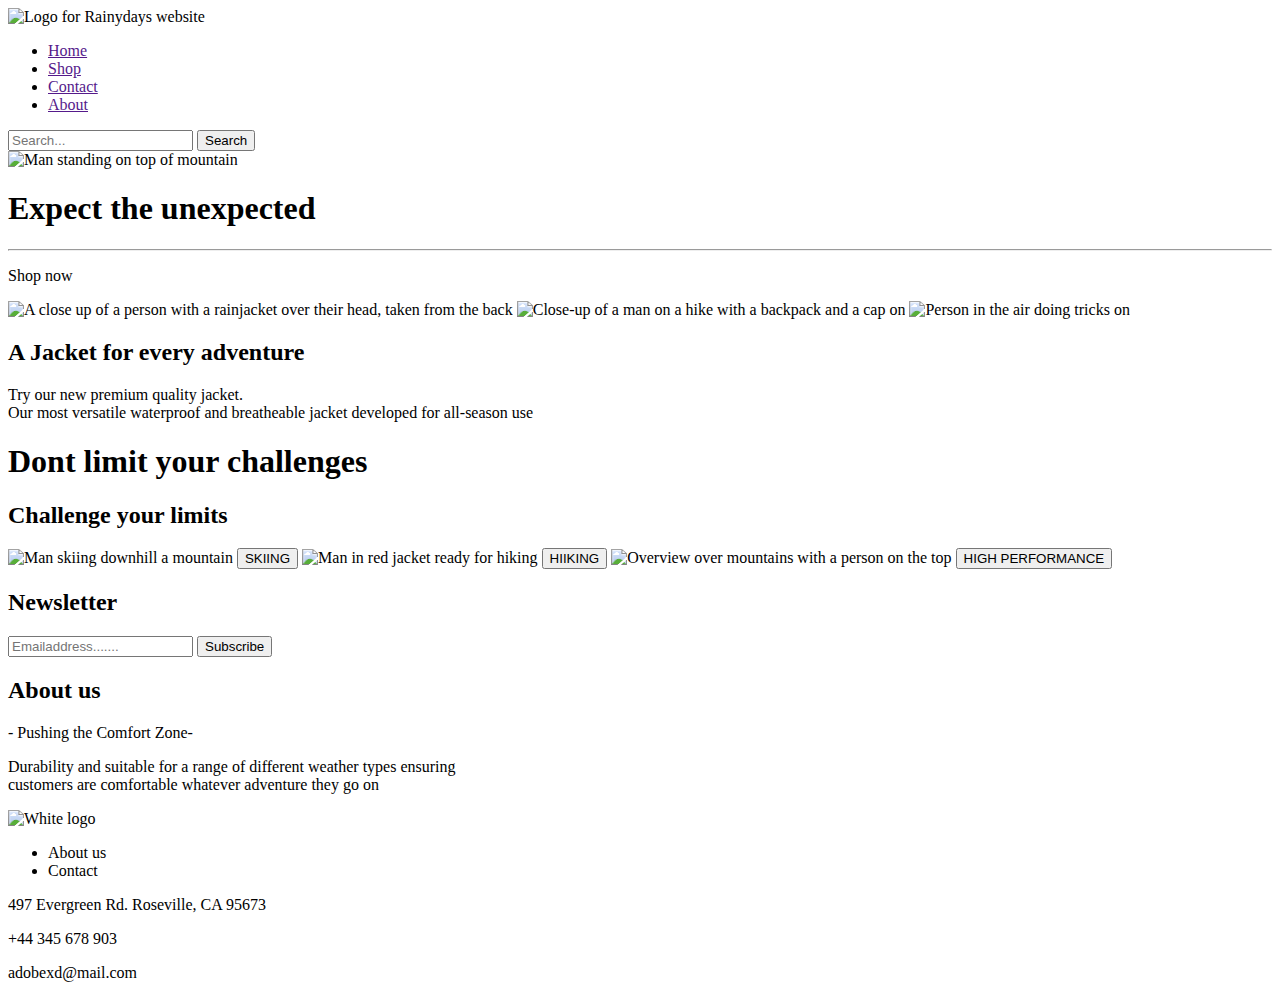
==== index.html @ b657c16a "Update index.html" ====
<!DOCTYPE html>
<html lang="en"> 
  <head>
    <title>Welcome to Rainydays | Contact us</title>
    <meta name="desctiption" content="Rainydays">
    <meta name="viewport" content="width=device-width, initial-scale=1">
    <link href="style.css" rel="stylesheet">
  </head>
  <body>
    <header>
      <img src="images/Logo.blue.png" alt="Logo for Rainydays website">
      <nav>
        <ul>
          <li><a href="">Home</a></li>
          <li><a href="">Shop</a></li>
          <li><a href="">Contact</a></li>
          <li><a href="">About</a></li>
        </ul>
      </nav>
      <form id="Form">
        <input type="Search" id="query" name="q"
        placeholder="Search...">
        <button>Search</button>
      </form>
    </header>
    <main>
      <div>
      <img src="images/achraf-talha-xz1ZDgFq0CE-unsplash.jpeg" alt="Man standing on top of mountain">
      <h1>Expect the unexpected</h1>
      <hr/>
      <p>Shop now</p>
      </div>
    </main>
      <div>
        <img src="images/andy-kogl-wydFqS6wgEc-unsplash.jpeg" alt="A close up of a person with a rainjacket over their head, taken from the back">
        <img src="images/lucas-favre-3xVmlXhI4OY-unsplash.jpeg" alt="Close-up of a man on a hike with a backpack and a cap on">
        <img src="Images/matthieu-petiard-Pf6e3o0GL4M-unsplash.jpeg" alt="Person in the air doing tricks on">
        <h2>A Jacket for every adventure</h2>
        <p>Try our new premium quality jacket. <br/>
          Our most versatile waterproof and breatheable jacket developed for all-season use</p>
      </div>
      <div>
        <h1>Dont limit your challenges</h1>
        <h2>Challenge your limits</h2>
          <img src="Images/go-montgenevre-SQRTI0xqwA4-unsplash.jpeg" alt="Man skiing downhill a mountain">
          <button>SKIING</button>
          <img src="images/patrick-hendry-PQa5vHHnpm4-unsplash.jpeg" alt="Man in red jacket ready for hiking">
          <button>HIIKING</button>
          <img src="images/clay-knight-Rdut9-JPQuQ-unsplash.jpeg" alt="Overview over mountains with a person on the top">
          <button>HIGH PERFORMANCE</button>
      <section>
        <div>
          <h2>Newsletter</h2>
          <input type="email" placeholder="Emailaddress.......">
          <input class="favorite styled"
          type="button"
          value="Subscribe">
        </div>
      </section> 
      <section>
        <h2>About us</h2>
        <p>- Pushing the Comfort Zone-</p>
        <p>Durability and suitable for a range of different weather types ensuring<br/>
        customers are comfortable whatever adventure they go on</p>
    </section>
    <footer>
      <img src="images/Logo.white.png" alt="White logo">
      <ul>
        <li>About us</li>
        <li>Contact</li>
      </ul>
      <p>497 Evergreen Rd. Roseville, CA 95673</p>
      <p>+44 345 678 903</p>
      <p>adobexd@mail.com</p>
    </footer>

  </body>
</html>
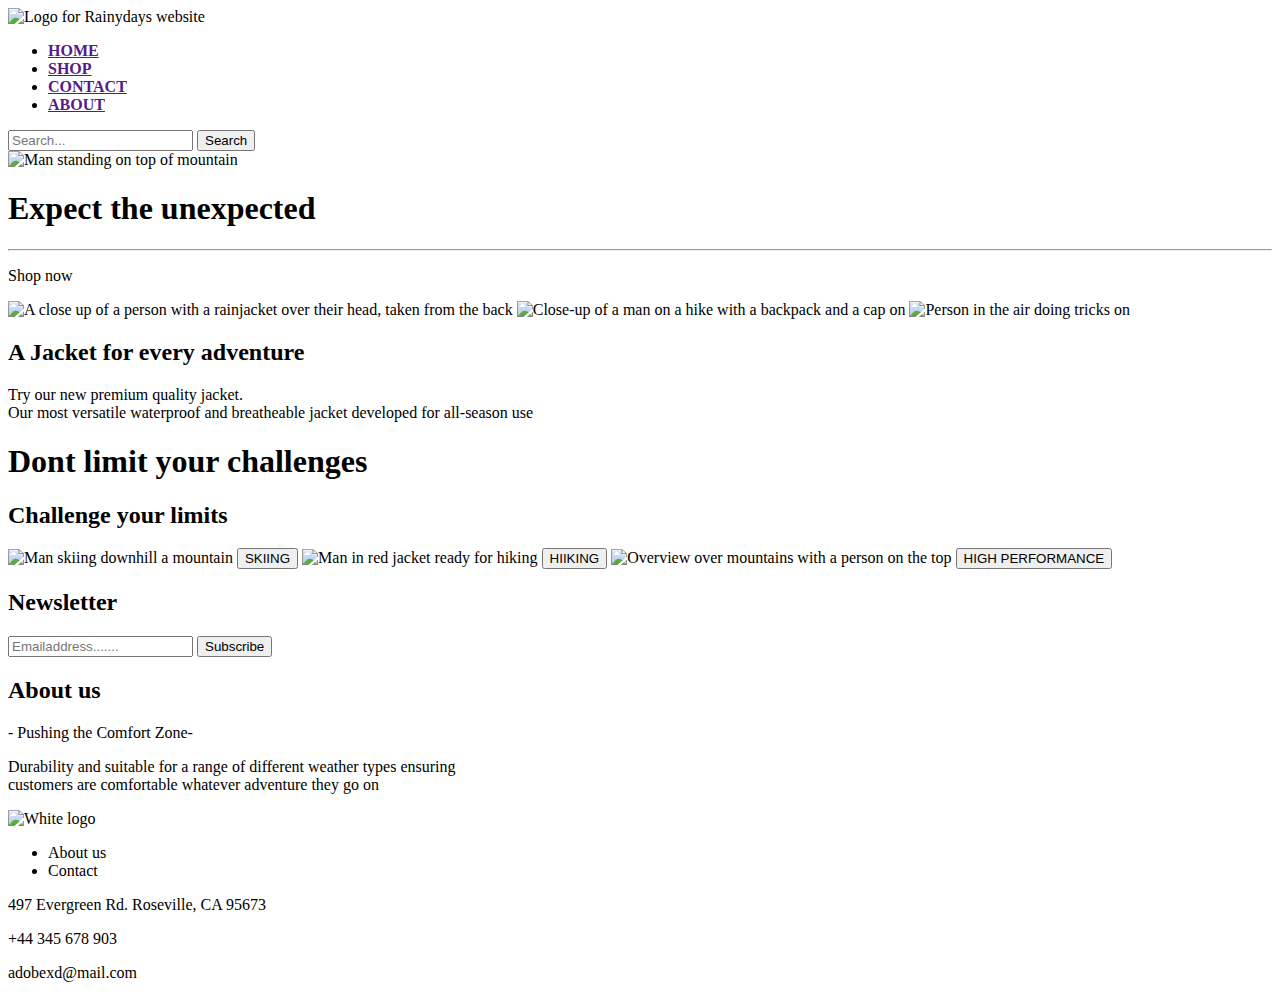
==== commit f2f9edcf: "Update index.html" ====
--- a/index.html
+++ b/index.html
@@ -1,31 +1,31 @@
 <!DOCTYPE html>
 <html lang="en"> 
-  <head>
-    <title>Welcome to Rainydays | Contact us</title>
-    <meta name="desctiption" content="Rainydays">
-    <meta name="viewport" content="width=device-width, initial-scale=1">
-    <link href="style.css" rel="stylesheet">
-  </head>
+    <head>
+        <title>Welcome to Rainydays | Contact us</title>
+        <meta name="desctiption" content="Rainydays">
+        <meta name="viewport" content="width=device-width, initial-scale=1">
+        <link href="style.css" rel="stylesheet">
+    </head>
   <body>
-    <header>
-      <img src="images/Logo.blue.png" alt="Logo for Rainydays website">
-      <nav>
-        <ul>
-          <li><a href="">Home</a></li>
-          <li><a href="">Shop</a></li>
-          <li><a href="">Contact</a></li>
-          <li><a href="">About</a></li>
-        </ul>
-      </nav>
-      <form id="Form">
-        <input type="Search" id="query" name="q"
-        placeholder="Search...">
-        <button>Search</button>
-      </form>
-    </header>
+      <header>
+          <img src="images/RainyDays_blue.right.png" alt="Logo for Rainydays website" class="align-center logo">
+          <nav>
+            <ul>
+              <li><strong><a href="">HOME</a></strong></li>
+              <li><strong><a href="">SHOP</a></strong></li>
+              <li><strong><a href="">CONTACT</a></strong></li>
+              <li><strong><a href="">ABOUT</a></strong></li>
+            </ul>
+            <form id="Form">
+                <input type="Search" id="query" name="q"
+                placeholder="Search...">
+                <button>Search</button>
+                </form>
+          </nav>
+      </header>
     <main>
       <div>
-      <img src="images/achraf-talha-xz1ZDgFq0CE-unsplash.jpeg" alt="Man standing on top of mountain">
+      <img src="images/achraf-talha-xz1ZDgFq0CE-unsplash.jpg" alt="Man standing on top of mountain" class="topphoto">
       <h1>Expect the unexpected</h1>
       <hr/>
       <p>Shop now</p>
@@ -48,6 +48,7 @@
           <button>HIIKING</button>
           <img src="images/clay-knight-Rdut9-JPQuQ-unsplash.jpeg" alt="Overview over mountains with a person on the top">
           <button>HIGH PERFORMANCE</button>
+      </div>
       <section>
         <div>
           <h2>Newsletter</h2>
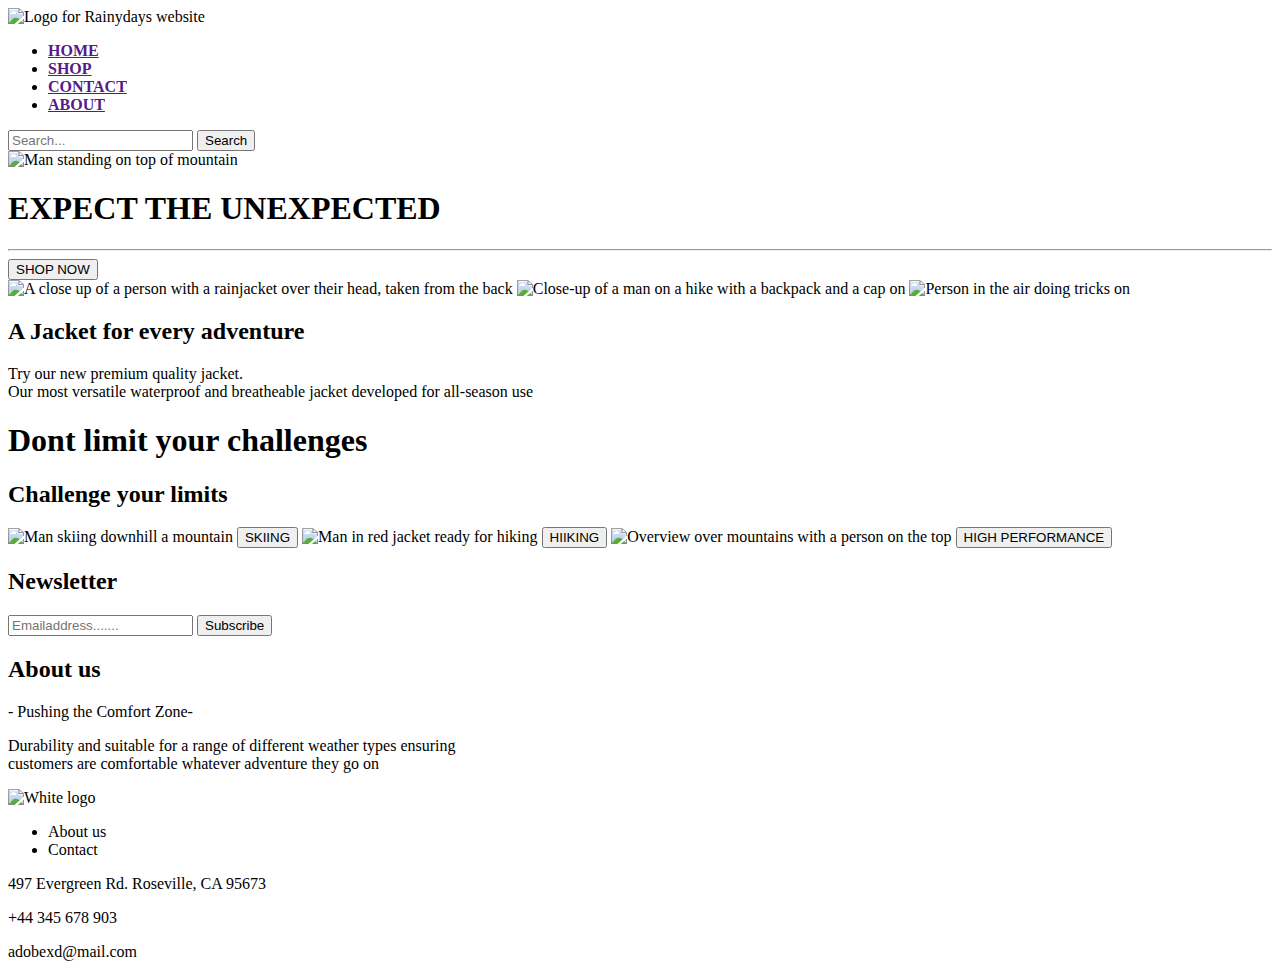
==== commit 119e2a6c: "Update index.html" ====
--- a/index.html
+++ b/index.html
@@ -20,16 +20,25 @@
                 <input type="Search" id="query" name="q"
                 placeholder="Search...">
                 <button>Search</button>
-                </form>
+            </form>
           </nav>
       </header>
     <main>
-      <div>
+     
+     
+     
+     
+      <div class="center">
       <img src="images/achraf-talha-xz1ZDgFq0CE-unsplash.jpg" alt="Man standing on top of mountain" class="topphoto">
-      <h1>Expect the unexpected</h1>
-      <hr/>
-      <p>Shop now</p>
+      <h1 class="h1">EXPECT THE UNEXPECTED</h1><hr/>
+      <button type="button" class="button">SHOP NOW</button>
       </div>
+   
+   
+   
+   
+   
+   
     </main>
       <div>
         <img src="images/andy-kogl-wydFqS6wgEc-unsplash.jpeg" alt="A close up of a person with a rainjacket over their head, taken from the back">
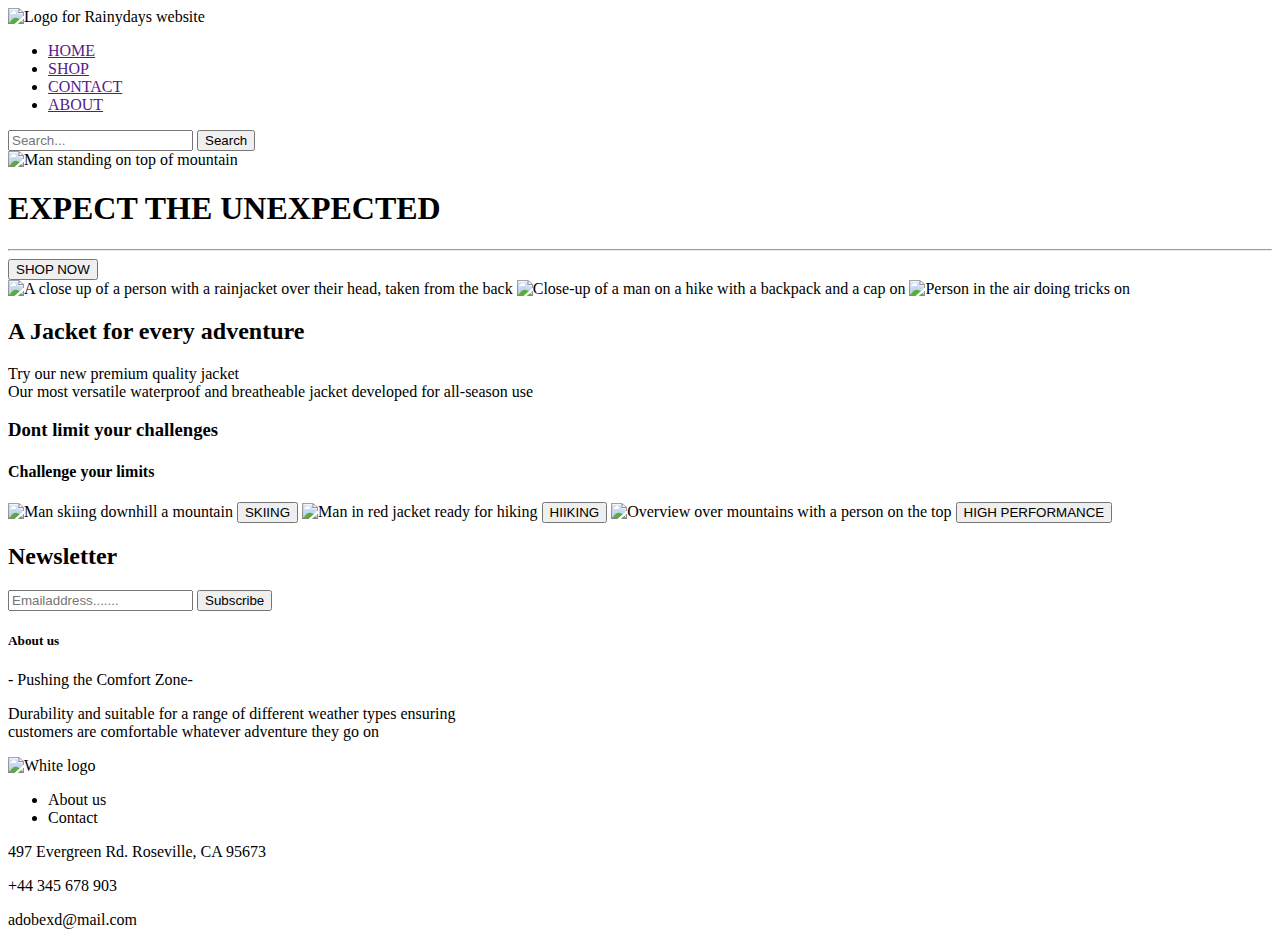
==== commit 68bf4ce4: "Update index.html" ====
--- a/index.html
+++ b/index.html
@@ -7,50 +7,72 @@
         <link href="style.css" rel="stylesheet">
     </head>
   <body>
-      <header>
+      
+    
+    
+    
+    
+    <header>
           <img src="images/RainyDays_blue.right.png" alt="Logo for Rainydays website" class="align-center logo">
+          
+          
           <nav>
             <ul>
-              <li><strong><a href="">HOME</a></strong></li>
-              <li><strong><a href="">SHOP</a></strong></li>
-              <li><strong><a href="">CONTACT</a></strong></li>
-              <li><strong><a href="">ABOUT</a></strong></li>
+              <li><a href="">HOME</a></li>
+              <li><a href="">SHOP</a></li>
+              <li><a href="">CONTACT</a></li>
+              <li><a href="">ABOUT</a></li>
             </ul>
-            <form id="Form">
+            <form id="Form" class="relative-position">
                 <input type="Search" id="query" name="q"
                 placeholder="Search...">
                 <button>Search</button>
             </form>
           </nav>
-      </header>
-    <main>
-     
-     
-     
-     
+   
+   
+   
+        </header>
+   
+   
+
+
+
+
+      <main>
       <div class="center">
       <img src="images/achraf-talha-xz1ZDgFq0CE-unsplash.jpg" alt="Man standing on top of mountain" class="topphoto">
       <h1 class="h1">EXPECT THE UNEXPECTED</h1><hr/>
       <button type="button" class="button">SHOP NOW</button>
       </div>
-   
-   
-   
-   
-   
-   
-    </main>
+      </main>
+    
+        
+
+
+
+      <div class="container">
+      <img src="images/andy-kogl-wydFqS6wgEc-unsplash.jpeg" alt="A close up of a person with a rainjacket over their head, taken from the back">
+      <img src="images/lucas-favre-3xVmlXhI4OY-unsplash.jpeg" alt="Close-up of a man on a hike with a backpack and a cap on">
+      <img src="Images/matthieu-petiard-Pf6e3o0GL4M-unsplash.jpeg" alt="Person in the air doing tricks on"> 
+            <h2>A Jacket for every adventure</h2>
+            <p>Try our new premium quality jacket<br/>
+            Our most versatile waterproof and breatheable jacket developed for all-season use</p></div>
+      </div>
+
+
+
+
+
+
+
+
+
+     
+     
       <div>
-        <img src="images/andy-kogl-wydFqS6wgEc-unsplash.jpeg" alt="A close up of a person with a rainjacket over their head, taken from the back">
-        <img src="images/lucas-favre-3xVmlXhI4OY-unsplash.jpeg" alt="Close-up of a man on a hike with a backpack and a cap on">
-        <img src="Images/matthieu-petiard-Pf6e3o0GL4M-unsplash.jpeg" alt="Person in the air doing tricks on">
-        <h2>A Jacket for every adventure</h2>
-        <p>Try our new premium quality jacket. <br/>
-          Our most versatile waterproof and breatheable jacket developed for all-season use</p>
-      </div>
-      <div>
-        <h1>Dont limit your challenges</h1>
-        <h2>Challenge your limits</h2>
+        <h3>Dont limit your challenges</h3>
+        <h4>Challenge your limits</h4>
           <img src="Images/go-montgenevre-SQRTI0xqwA4-unsplash.jpeg" alt="Man skiing downhill a mountain">
           <button>SKIING</button>
           <img src="images/patrick-hendry-PQa5vHHnpm4-unsplash.jpeg" alt="Man in red jacket ready for hiking">
@@ -58,6 +80,8 @@
           <img src="images/clay-knight-Rdut9-JPQuQ-unsplash.jpeg" alt="Overview over mountains with a person on the top">
           <button>HIGH PERFORMANCE</button>
       </div>
+
+
       <section>
         <div>
           <h2>Newsletter</h2>
@@ -67,12 +91,17 @@
           value="Subscribe">
         </div>
       </section> 
+
+
+
       <section>
-        <h2>About us</h2>
+        <h5>About us</h5>
         <p>- Pushing the Comfort Zone-</p>
         <p>Durability and suitable for a range of different weather types ensuring<br/>
         customers are comfortable whatever adventure they go on</p>
     </section>
+
+  
     <footer>
       <img src="images/Logo.white.png" alt="White logo">
       <ul>
